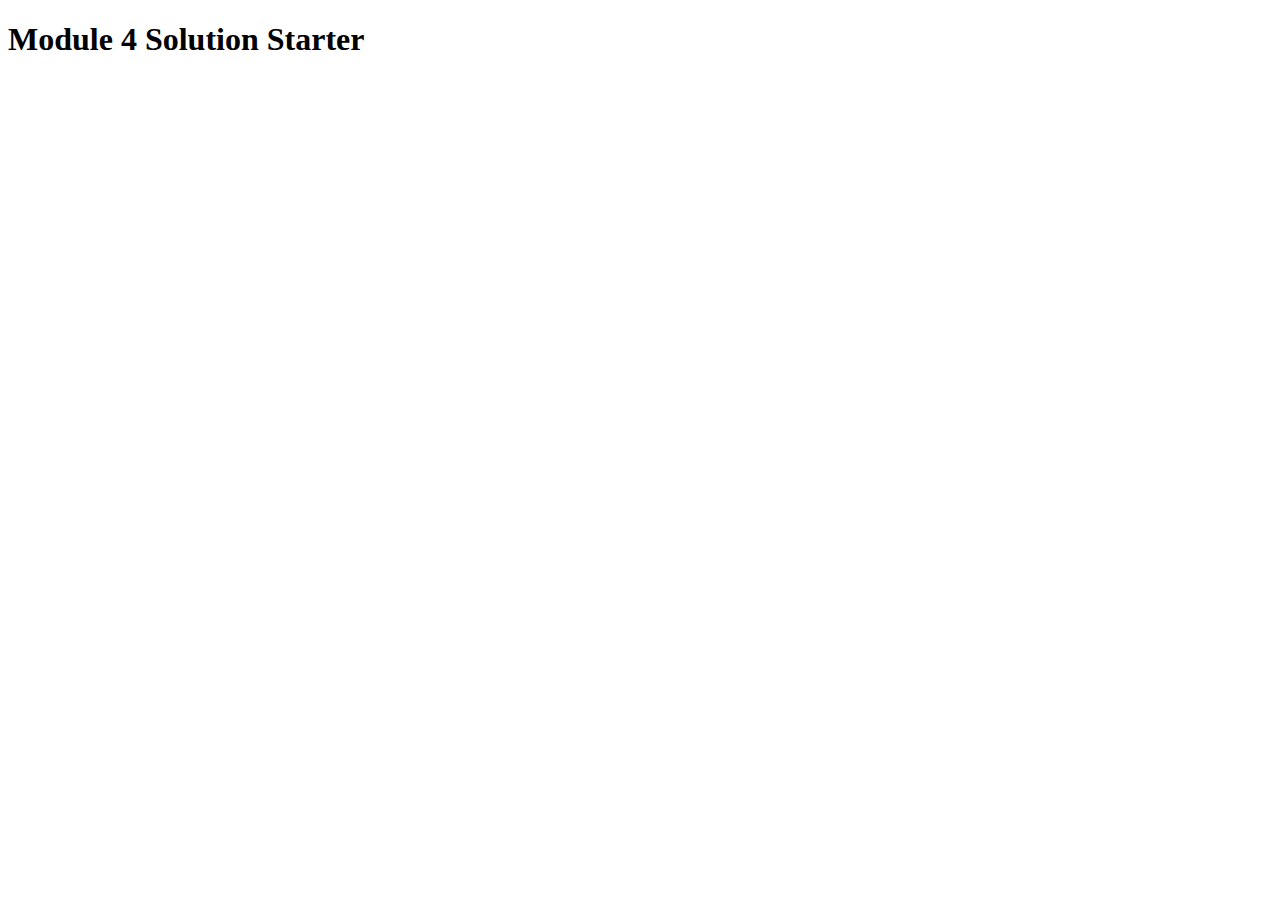
==== module4/index.html @ 0ea9d4f4 "initial commit module4" ====
<!DOCTYPE html>
<html>
<head>
  <meta charset="utf-8">
  <title>Module 4 Solution Starter</title>
  <script>
    var names = []; // DO NOT REMOVE
  </script>
  <script src="SpeakHello.js"></script>
  <script src="SpeakGoodBye.js"></script>
  <script src="script.js"></script>
</head>
<body>
  <h1>Module 4 Solution Starter</h1>
</body>
</html>
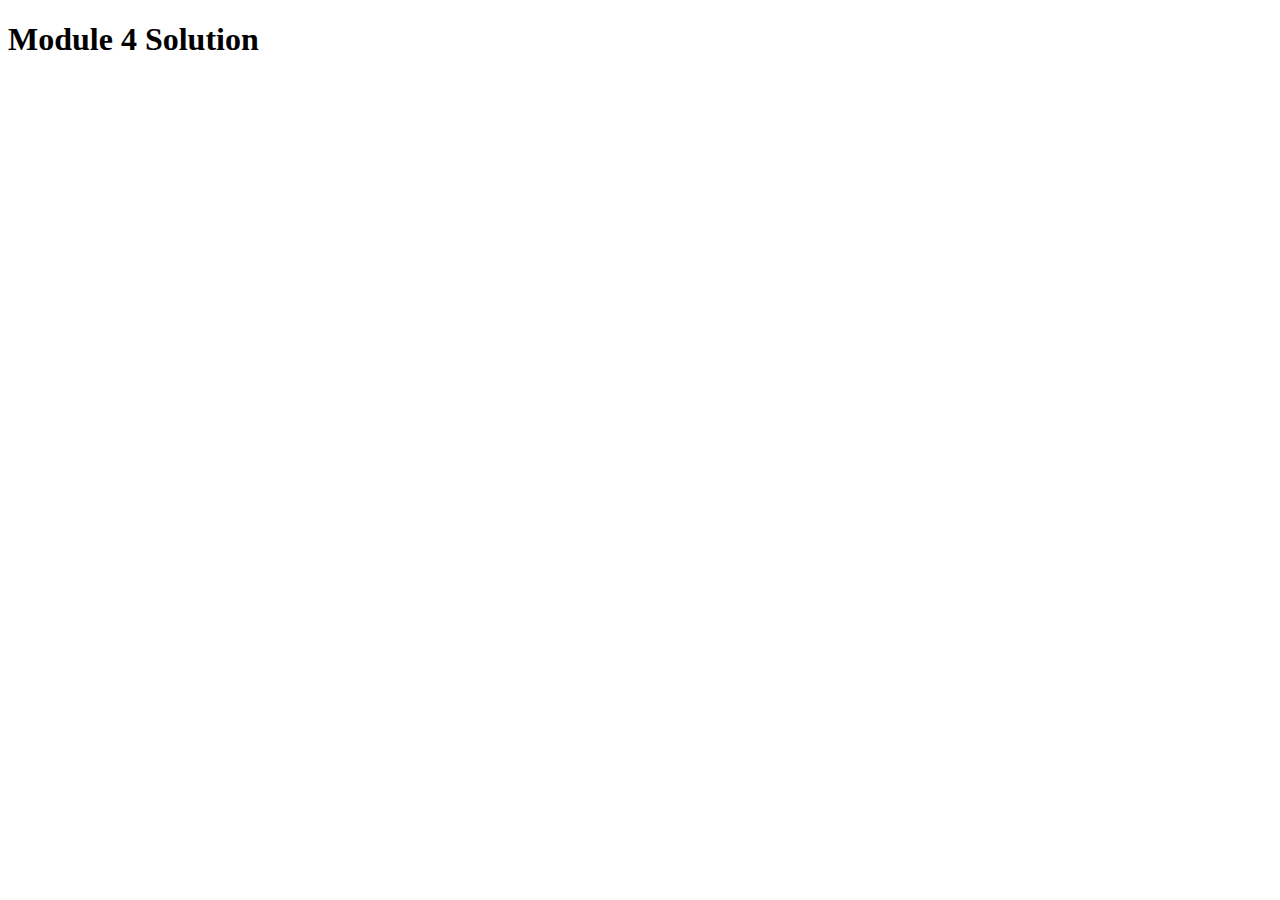
==== commit 93368f1c: "module4" ====
--- a/module4/index.html
+++ b/module4/index.html
@@ -2,7 +2,7 @@
 <html>
 <head>
   <meta charset="utf-8">
-  <title>Module 4 Solution Starter</title>
+  <title>Module 4 Solution</title>
   <script>
     var names = []; // DO NOT REMOVE
   </script>
@@ -11,6 +11,6 @@
   <script src="script.js"></script>
 </head>
 <body>
-  <h1>Module 4 Solution Starter</h1>
+  <h1>Module 4 Solution</h1>
 </body>
 </html>
